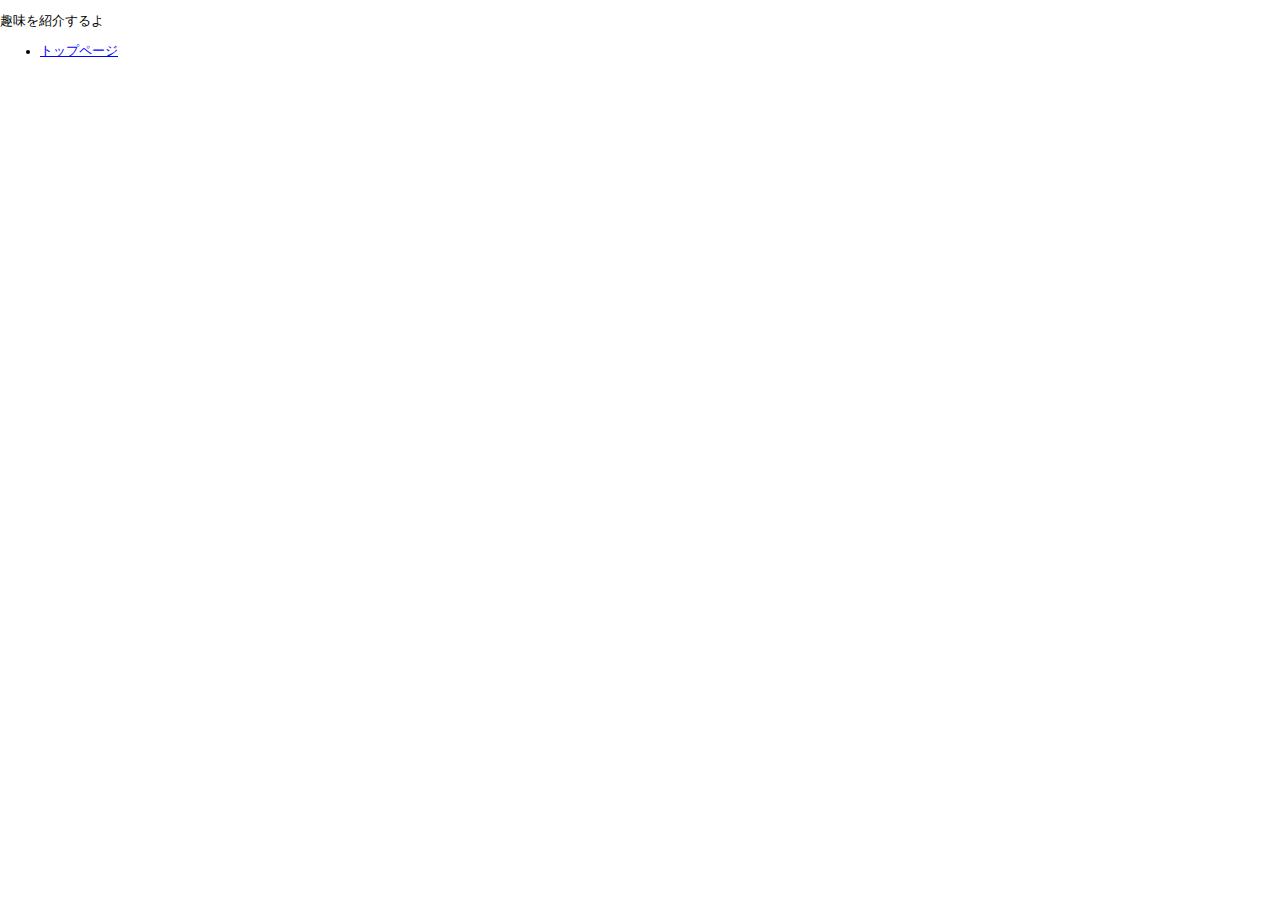
==== hobby.html @ a550b720 "commit" ====
<!-- html5使う宣言 -->
<!DOCTYPE html>
<!-- 見出し -->
<html lang="ja">
<head>
        <link rel='stylesheet' type='text/css' href='./css/style.css'>

        <meta charset = "utf-8">
<title>後悔の渦大森さんの部屋</title>
</head>

        <div class="aaa"><p>趣味を紹介するよ</p></div>

<nav>
        <ul>
                <li class="aaa bbb"><a href="index.html">トップページ</a></li>
        </ul>
</nav>
</body>
</html>
---- css/style.css ----
@charset "UTF-8";

/* --- タイプ2 デザイン1 --- */


/* --- 全体の背景・テキスト --- */
body {
min-width: 880px; /* 全体の最小幅 */
margin: 0;  /* 領域間のスペース余白 */
padding: 0;　/* 上下左右のpadding 　領域内のスペース */
background-color: blue; /* 全体の背景色 */
color: black; /* 全体の文字色 */
font-size: 80%; /* 全体の文字サイズ */
}

/* --- 全体のリンクテキスト --- */
a:link { color: blue; }
a:visited { color: blue; }
a:hover { color: blue; }
a:active { color: red; }

/* --- コンテナ --- */
#header div.container,
#content div.container,
#footer div.container {
width: 880px; /* コンテナの幅 */
margin: 0 auto; /* センタリング */
}


/* --- ▼ヘッダ内の設定開始 --- */

/* --- 1ヘッダ --- */
#header{
padding-bottom: 1px; /* ヘッダの下パディング  領域内のスペース*/
background-color: palegreen; /* ヘッダの背景色 */
}

/* --- 2トップエリア --- */
#header div.top {
margin-bottom: 2px; /* トップエリアの下マージン */
padding: 15px 0px 8px; /* トップエリアのパディング（上、左右、下） 領域内のスペース*/
background: url(../image/sample.jpg) repeat-x top; /* トップエリアの背景 */
border-bottom: 1px aqua solid; /* トップエリアの下境界線 */
}

#header div.top div.container {
position: relative; /* 相対配置（ガイドメニューのために設定） */
}

/* --- サイトタイトル --- */
#header h1.siteTitle,
#header p.siteTitle {
margin: 0px 0px 7px; /* サイトタイトルのマージン（上、左右、下）スペース間の領域 */
font-size: 200%; /* サイトタイトルの文字サイズ */
}
/* サイトタイトルの画像 */
#header h1.siteTitle img,
#header p.siteTitle img {
border: none;
}

/* --- キャッチフレーズ --- */
#header p.catch {
margin: 0; /* スペース間の領域 */
}
#header p.catch strong {
font-weight: 900; /* 文字の太さ（ノーマル） */
}

/* --- ガイドメニュー --- */
#header ul.guide {
position: absolute; /* 絶対配置 relative だと位置がずれる */
top: 5px; /* 上からの距離 */
right: 10px; /* 右からの距離 */
margin: 0; /* スペース間の領域 */
padding: 0; /* スペース内の領域 */
list-style-type: none; /* 文字の前に何かつけるかの設定　例えば 「・」 */
}

/* メニュー項目 */
#header ul.guide li {
/* 背景にマーカー */
display: inline;
padding: 0 7px 0 13px; /* 項目のパディング（上右下左） */
background: aqua;
color: white inherit; /* 項目の背景（マーカー） */
}

/* --- オープニングエリア（トップページ） --- */

/*  黒線で２本線 */
#header div.opening {
padding: 8px 0; /* オープニングエリアのパディング（上下、左右）スペース内の領域 */
background: white url(../image/worldmap.jpg) repeat top; /* オープニングエリアの背景 top で範囲指定*/
border-bottom: 3px black double; /* オープニングエリアの下境界線 */
}

/* オープニングエリア内の見出し */
#header div.opening h2 {
margin: 0; /* スペース間の領域 */
}

/* --- ヘッダメニュー --- */
#header div.nl {
background: white url(../image/sample.jpg) repeat-x top; /* ヘッダメニューの背景 横軸に繰り返す*/
border-top: 2px white solid; /* ヘッダメニューの上境界線 */
border-bottom: 2px white solid; /* ヘッダメニューの下境界線 */
}

/* --- メニュー本体 --- */
#header div.nl ul {
width: 878px; /* メニュー本体の幅（コンテナの幅から2px引いた値） */
margin: 0; /* スペース間の領域 */
padding: 0; /* スペース内の領域 */
border-left: 1px blue solid; /* メニュー本体の左境界線 */
border-right: 1px blue solid; /* メニュー本体の右境界線 */
list-style-type: none; /* [・]などを表示させない */
text-align: center; /* text を中央寄りにする */
}

/* 1メニュー項目 */
#header div.nl li {
width: 146px; /* 項目の幅 縦の幅*/
float: left; /* 左に寄せる right にすると位置が反転する*/
line-height: 100%; /* ここも項目の縦の幅 */
}

/* 2最初の項目と最後の項目 */
#header div.nl li.first,
#header div.nl li.last {
width: 147px; /* 項目の幅 左、右境界線の分 + 1 している */
}

/*  3リンクエリア */
#header div.nl li a {
display: block; /* ブロック要素として配置する */
position: relative; /* IE6用 */
padding: 8px 2px 5px; /* リンクエリアのパディング（上、左右、下）スペース内の領域 */
border-left: 1px blue solid; /* リンクエリアの左境界線 */
border-right: 1px blue solid; /* リンクエリアの右境界線 */
text-decoration: underline; /* テキストの下線（なし） */
font-weight: bold; /* 文字の太さ（太字） */
color: blue; /* 文字色 */
}

/* 4英字部分 */
#header div.nl li a span.en {
display: block;
margin-top: 3px; /* 英字部分の上マージン スペース間の領域*/
font-size: 85%; /* 英字の文字サイズ */
font-weight: normal; /* 文字の太さ（ノーマル） */
color: lime; /* 英字の文字色 */
}

/* 5ポイント時とアクティブ時の設定 */
#header div.nl li a:hover,
#header div.nl li.active a {
background: dodgerblue; /* ポイント時（アクティブ時）の背景 */
/*background: dodgerblue url(../image/hor_menu6_on.gi) repeat-x top; /* ポイント時（アクティブ時）の背景 */*/
}
#header div.nl li a:hover span.en,
#header div.nl li.active span.en {
color: lime; /* ポイント時（アクティブ時）の英字の文字色 */
}


/* --- トピックパス（下層ページ） --- */
#header div.topicPath {
margin: 0; /* スペース間の領域 */
padding: 7px 2px; /* トピックパスのパディング（上下、左右） スペース内の領域*/
background-color: red; /* トピックパスの背景色 */
}
#header div.topicPath ol {
margin: 0; /* スペース間の領域 */
padding: 0; /* スペース内の領域 */
list-style-type: none; /* 無駄なデザインにしない */
}

/* リスト項目 */
#header div.topicPath li {
display: inline;
}

/* リンクエリア */
#header div.topicPath li a {
padding-right: 12px; /* リンクエリアの右パディング */
background: url(../image/exit.png) no-repeat right ; /* リンクエリアの背景（区切り記号） */
}

/* --- 罫線 --- */
#header hr.none {
display: none; /* 表示形式（なし） */
}

/* --- ▲ヘッダ内の設定終了 --- */


/* --- ▼コンテンツ内の設定開始 --- */

/* --- 1コンテンツ --- */
#content {
padding: 35px 0px 10px; /* コンテンツ内のパディング（上、左右、下） */
background: white url(../image/exit.png) repeat-x 0-5px; /* コンテンツの背景 */
}


/* --- ▼メインカラム内の設定開始 --- */

/* --- 1メインカラム --- */
#main {
float: right;
width: 660px; /* メインカラムの幅 */
}

/* --- 2ページタイトル（下層ページ） --- */
#main h1.pageTitle {
margin: 0px 0px 15px 20px; /* ページタイトルのマージン（上右下左） */
padding: 0px 5px; /* ページタイトルのパディング（上下、左右）スペース内の領域 */
font-size: 180%; /* ページタイトルの文字サイズ */
color: red; /* ページタイトルの文字色 */
}

/* --- セクション（共通設定） --- */
#main div.section {
margin: 0px 0px 2em 20px; /* セクションのマージン（上右下左） */
}

/* --- 標準セクション --- */
/* --- 1見出しエリア --- */
#main div.normal div.heading {
margin: 0px 0px 1em; /* 見出しエリアのマージン（上、左右、下）スペース間の領域 */
padding: 7px 11px; /* 見出しエリアのパディング（上下、左右）スペース内の領域 */
background: white url(../image/sample2.jpg ) repeat-y right; /* 見出しエリアの背景 */
opacity: 0.8;
}
/* 2見出し */
#main div.normal h2 {
margin: 0; /* スペース間の領域 */
padding-left: 16px; /* 見出しの左パディング  スペース内の領域 */
background: url(../image/sample2.jpg) no-repeat 0px 0.15em ;/* 見出しの背景（マーク） */

font-size: 130%; /* 見出しの文字サイズ */
line-height: 100%; /* 行の高さ */
}

/* 段落 */
#main div.normal p {
margin: 10px 10px 1em; /* 段落のマージン（上、左右、下）スペース間の領域  */
line-height: 160%; /* 行の高さ */
}

/* --- 強調セクション --- */
#main div.emphasis {
margin-bottom: 3em; /* セクションの下マージン（上書き） */
padding: 0.8em 10px 0; /* セクションのパディング（上、左右、下） */
background: url(../image/emphasis_back2.gif) no-repeat top; /* セクションの背景 */
}
 /* 見出し */
#main div.emphasis h2 {
margin: 0 0 0.8em; /* 見出しのマージン（上、左右、下） */
font-size: 130%; /* 見出しの文字サイズ */
color: #000000; /* 見出しの文字色 */
}
 /* 段落 */
#main div.emphasis p {
margin: 0 0 1em; /* 段落のマージン（上、左右、下） */
line-height: 150%; /* 行の高さ */
}

/* --- 新着情報（トップページ） --- */
#main div.update dl {
width: 620px; /* 新着情報の幅（メインカラムの幅から40px引いた値） */
margin: 0 auto; /* センタリング */
}
/* 日付エリア */
#main div.update dt {
width: 6.7em; /* 日付エリアの幅 */
float: left;
padding: 7px 0 6px 3px; /* 日付エリアのパディング（上右下左） */
line-height: 120%; /* 行の高さ */
}
/* 本文エリア */
#main div.update dd {
margin: 0;
padding: 7px 3px 6px 6.6em; /* 本文エリアのパディング（上右下左） */
border-bottom: 1px #c0c0c0 dotted; /* 本文エリア下境界線 */
line-height: 120%; /* 行の高さ */
}

/* --- ▲メインカラム内の設定終了 --- */


/* --- ▼サイドバー内の設定開始 --- */

/* --- 1サイドバー --- */
#nav {
float: right;
width: 220px; /* サイドバーの幅 */
}

/* --- 2セクション（共通設定） --- */
#nav div.section {
margin-bottom: 10px; /* スペース間セクションの下マージン */
}
/* 3見出し */
#nav div.section h2 {
margin: 0px 0px 0.7em; /* 見出しのマージン（上、左右、下）スペース間の領域 */
padding: 4px 6px; /* 見出しのパディング（上下、左右）スペース内部の領域 */
font-size: 120%; /* 見出しの文字サイズ */
}
/* 4段落 */
#nav div.section p {
margin: 0px 4px 0.6em; /* 段落のマージン（上、左右、下）スペース間の領域 */
line-height: 130%; /* 行の高さ */
}

/* --- 1標準セクション（グレー） --- */
#nav div.normal {
padding: 2px; /* セクションのパディング スペース内部の領域 */
background-color: white; /* セクションの背景色 */
border: 1px black solid; /* セクションの境界線 */
}
/* 2見出し */
#nav div.normal h2 {
background-color: white; /* 見出しの背景色 */
}

/* --- 1強調セクション1（水色） --- */
#nav div.emphasis {
padding: 2px; /* セクションのパディング */
border: 1px lime solid; /* セクションの境界線 */
}
#nav div.emphasis div.inner {
padding: 5px; /* 内部space間のパディング */
background: deepskyblue; /* 内部の背景 */
}
/* 2見出し */
#nav div.emphasis h2 {
background-color: white; /* 見出しの背景色 */
}

/* --- 1強調セクション2（グリーン） --- */
#nav div.strong {
padding: 2px; /* セクションのパディング */
border: 1px green solid; /* セクションの境界線 */
}
#nav div.strong div.inner {
padding: 5px; /* 内部のパディング */
background: springgreen; /* 内部の背景 */
}
/* 2見出し */
#nav div.strong h2 {
background-color: white; /* 見出しの背景色 */
}

/* --- サブメニュー --- */
/* 1サブメニュー内の見出し */
#nav div.subMenu h2 {
margin: 0px 0px 2px; /* 見出しのマージン（上書き）スペース間の領域 */
padding: 20px 9px 6px; /* 見出しのパディング（上書き）スペース内の領域 */
border-bottom: 1px black double; /* 見出しの下境界線 */
}
/* 2メニューエリア */
#nav div.subMenu ul.nl {
margin: 0; /* スペース間の領域 */
padding: 0; /* スペース内の領域 */
list-style-type: none; /* 無駄な文字を打たない */
}
/* 3メニュー項目 */
#nav div.subMenu ul.nl li {
margin-bottom: 2px; /* 項目の下マージン */
border-bottom: 1px #4e83b3 dotted; /* 項目の下境界線 */
}
/* リンクエリア */
#nav div.subMenu ul.nl li a {
display: block;
position: relative; /* IE6用 */
padding: 12px 10px; /* リンクエリアのパディング（上下、左右） */
background: #ebf0f3 url(../image/ver_menu5_6off.gif) repeat-y right; /* リンクエリアの背景 */
color: red; /* 文字色 */
text-decoration: none; /* テキストの下線（なし） */
}
/* ポイント時の設定 */
#nav div.subMenu ul.nl li a:hover {
background: #ebf0f3 url(../image/ver_menu5_6on.gif) repeat-y right; /* ポイント時の背景 */
text-decoration: underline; /* テキストの下線（あり） */
}

/* --- 1お問い合わせ --- */
#nav div.contact {
padding-bottom: 0.3em; /* セクションの下パディング */
}
/* 2段落 */
#nav div.contact p {
margin-bottom: 0.4em; /* 段落の下マージン（上書き） */
}
/* 3電話番号 */
#nav div.contact p.tel {
margin-bottom: 0.1em; /* 段落の下マージン（上書き） */
font-size: 150%; /* 電話番号の文字サイズ */
font-weight: bold; /* 文字の太さ（太字） */
color: black; /* 電話番号の文字色 */
}
/* 4フォームへのリンク */
#nav div.contact p.form {
margin-top: 0.7em; /* 段落の上マージン（上書き） */
padding: 3px; /* 段落のパディング（白フチの幅） */
background-color: white; /* 段落の背景色（白フチの色） */
border: 5px double; /* 段落の境界線（太さ、スタイル） */
border-color: purple; /* 段落の境界線色（上右下左） */
text-align: center;
line-height: 6; /* 行の高さ（上書き） */
}

/* 5リンクエリア */
#nav div.contact p.form a {
display: block;
position: relative; /* IE6用 */
padding: 12px 2px; /* リンクエリアのパディング（上下、左右） */
background: url(../image/exit.png) repeat-x top; /* リンクエリアの背景 */
font-size: 110%; /* リンクエリアの文字サイズ */
font-weight: bold /* 文字の太さ（太字） */
color: black; /* リンクエリアの文字色 */
text-decoration: none; /* テキストの下線（なし） */
}
/* 6ポイント時の設定 */
#nav div.contact p.form a:hover {
background: white url(../image/sample2.jpg) repeat-x top; /* ポイント時の背景 */
}

/* --- ▲サイドバー内の設定終了 --- */


/* --- 罫線 --- */
#content hr.clear {
clear: right; /* 右フロートのクリア */
width: 100%;
margin: 0;
visibility: hidden; /* 非表示 */
}

/* --- ▲コンテンツ内の設定終了 --- */


/* --- ▼フッタ内の設定開始 --- */

/* --- 1フッタ --- */
#footer {
padding: 20px 0; /* フッタのパディング（上下、左右） スペース内の領域 */
background: white url(../image/exit.png)  repeat; /* フッタの背景 */
border-top: 10px black double; /* フッタの上境界線 */
border-bottom: 10px black double; /* フッタの下境界線 */
}

/* --- 2フッタメニュー --- */
#footer ul.nl {
margin: 0px 0px 10px; /* フッタメニューのマージン（上、左右、下） スペース間の領域 */
padding: 0; /* スペース内の領域 */
list-style-type: none; /* 無駄なデザインはしない */
}
/* --- 3メニュー項目 --- */
#footer ul.nl li {
padding: 0px 7px 0px 11px; /* 項目のパディング（上右下左）スペース内領域 */
background-color: white; /* 項目の背景（マーカー） */
display: inline;
}
/* 4ガイドメニュー */
#footer ul.guide {
margin: 0px 0px 30px; /* ガイドメニューのマージン（上書き）スペース間領域 */
}

/* --- 5アドレス・コピーライト --- */
#footer address {
font-style: italic; /* フォントスタイル */
line-height: 140%; /* 行の高さ */
}

/* --- ▲フッタ内の設定終了 --- */


/* --- ▼その他の設定開始 --- */

/* --- clearfix --- */
.clearFix:after {
content: ".";
display: block;
height: 0;
clear: both;
visibility: hidden;
}
.clearFix {
min-height: 1px;
}

/* --- ▲その他の設定終了 --- */

/* 上下に動く文字の設定 */
.photo {
	width:	100%;
	margin:	0;
	padding: 0;
	position: relative;
	overflow: hidden;
}
.photo img {
	width:	100%;
}
.text {
	position:absolute;
	width:	100%;
	height:	12%;
	font-size:180%;
	text-align:center;
	top: 0px;
	margin:	0;
	color:	deepskyblue;
	background:rgba(0,0,0,0.4);
	animation: slide 4s ease-out 1s infinite alternate;
}
@keyframes slide {
	0% { top: 0px; }
	100% { top: 86%; }
}
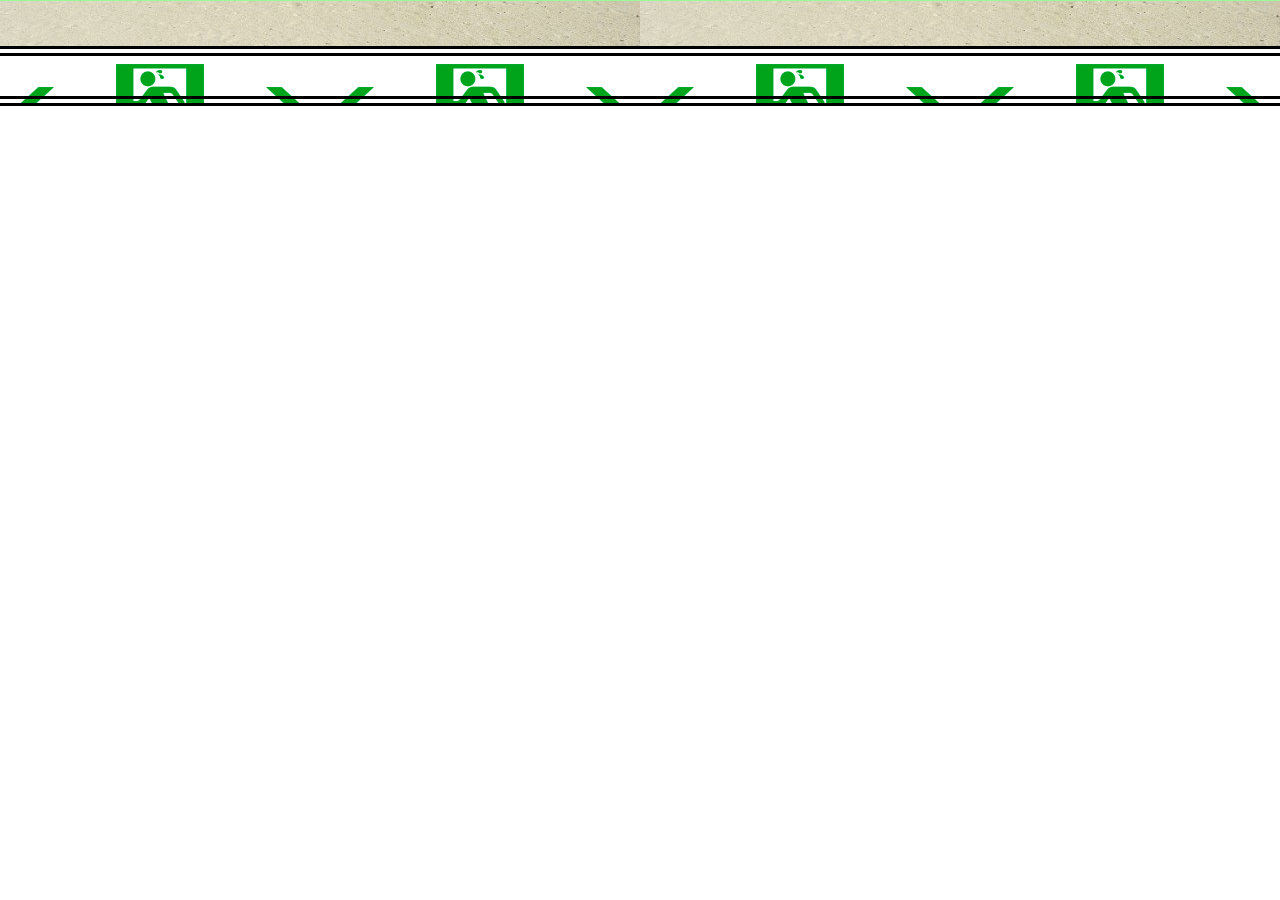
==== commit 513d5cd5: "commit" ====
--- a/hobby.html
+++ b/hobby.html
@@ -1,20 +1,28 @@
-<!-- html5使う宣言 -->
-<!DOCTYPE html>
-<!-- 見出し -->
+<!DOCTYPE  html>
 <html lang="ja">
-<head>
-        <link rel='stylesheet' type='text/css' href='./css/style.css'>
+        <head>
 
-        <meta charset = "utf-8">
-<title>後悔の渦大森さんの部屋</title>
-</head>
+                <meta http-equiv="Content-Type" content="text/html; charset=UTF-8">
+                <meta http-equiv="Content-Style-Type" content="text/css">
+                <!-- <meta http-equiv="Content-Script-Type" content="text/javascript"> -->
 
-        <div class="aaa"><p>趣味を紹介するよ</p></div>
+                <!-- <meta name="keywords" content="キーワード1,キーワード2,キーワード3"> -->
+                <!-- <meta name="description" content="このページに関する簡単な説明。"> -->
 
-<nav>
-        <ul>
-                <li class="aaa bbb"><a href="index.html">トップページ</a></li>
-        </ul>
-</nav>
-</body>
+                <link rel="stylesheet" type="text/css" href="css/style.css">
+
+                <title>世界の大森さん</title>
+
+        </head>
+        <body>
+                <div id="header">
+                </div>
+                <div id="right">
+                </div>
+                <div id="content">
+                </div>
+                <div id="footer">
+                </div>
+
+        </body>
 </html>
--- a/css/style.css
+++ b/css/style.css
@@ -185,7 +185,7 @@
 /* リンクエリア */
 #header div.topicPath li a {
 padding-right: 12px; /* リンクエリアの右パディング */
-background: url(../image/exit.png) no-repeat right ; /* リンクエリアの背景（区切り記号） */
+background: url(../image/exit.png)  no-repeat right ; /* リンクエリアの背景（区切り記号） */
 }
 
 /* --- 罫線 --- */
@@ -201,7 +201,7 @@
 /* --- 1コンテンツ --- */
 #content {
 padding: 35px 0px 10px; /* コンテンツ内のパディング（上、左右、下） */
-background: white url(../image/exit.png) repeat-x 0-5px; /* コンテンツの背景 */
+background: white url(../image/sea.jpg) repeat-x 0-320px; /* コンテンツの背景 */
 }
 
 
